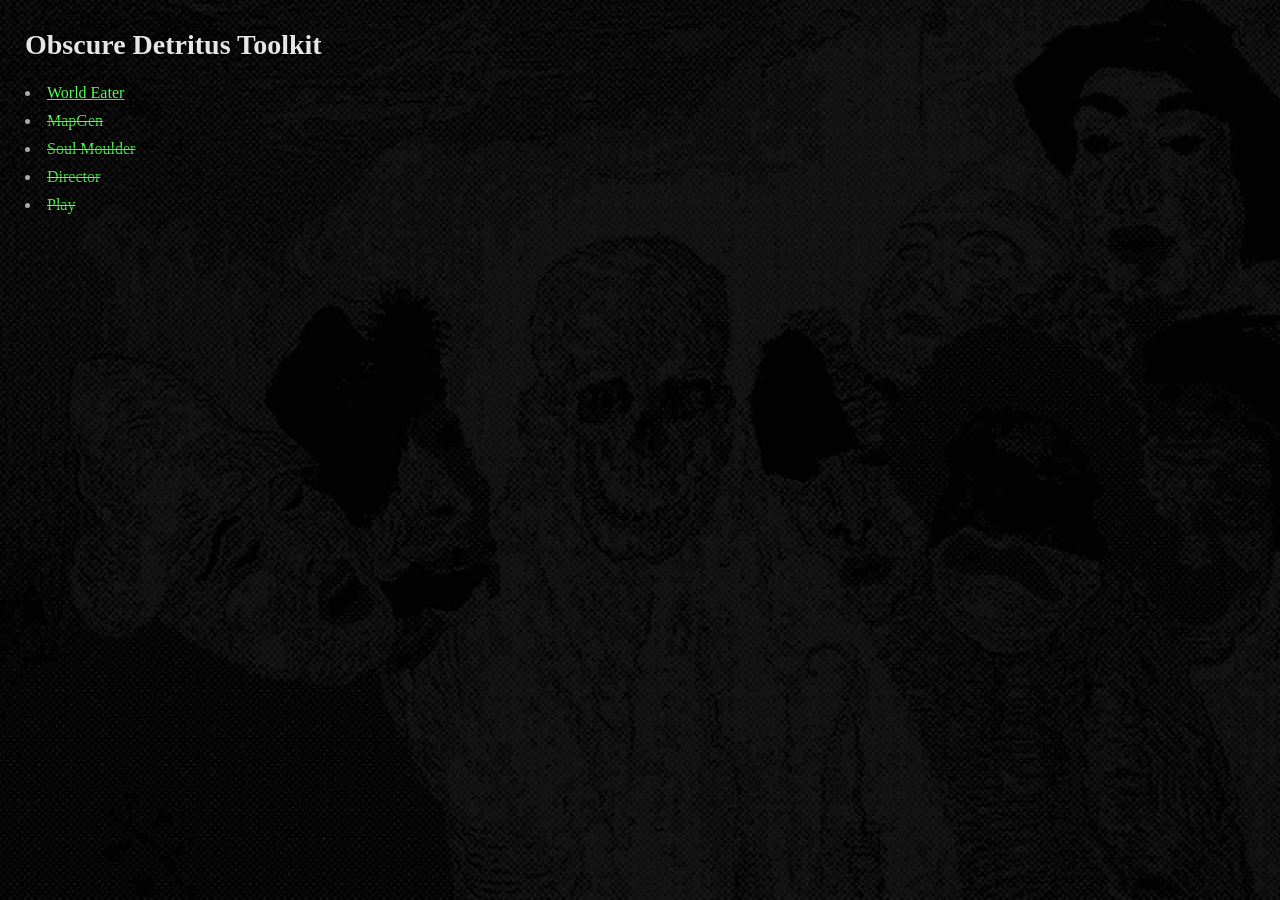
==== index.html @ ff525112 "World Eater first in the toolkit; read-only heading and intro - Index: World Eater moves to the top;" ====
<!doctype html>
<html lang="en">
<head>
<meta charset="utf-8">
<meta name="viewport" content="width=device-width, initial-scale=1">
<title>Obscure Detritus Toolkit</title>
<style>
  /* A plain hand-made link list, in the toolkit's colours. Add a tool = add one <li>. */
  :root { color-scheme: dark; }
  html { background: #000; color: #aaaaaa; min-height: 100%; }
  /* Ensor, "Death and the Masks" (1897), greyed, deep-fried and halftoned. */
  body { margin: 0; padding: 35px 25px; min-height: 100vh; box-sizing: border-box; display: flex; flex-direction: column;
    font: 16px/1.5 "Times New Roman", Times, serif; text-shadow: 0 0 4px #000, 0 0 2px #000;
    background: linear-gradient(rgba(0,0,0,.2), rgba(0,0,0,.2)), url(shared/bg.jpg) center / cover fixed #000; }
  h1 { font-size: 28px; line-height: 1; font-weight: bold; color: #e6e6e6; margin: -4px 0 18px; }  /* -4px: lifts the capitals to sit exactly 35px from the top */
  ul { margin: 0; padding-left: 0; list-style-position: inside; }
  li { margin: 4px 0; }
  a { color: #55ff55; }
  a:visited { color: #00aa00; }
  a:hover { color: #aaffaa; }
  a.wip { text-decoration: line-through; }   /* still in progress */
</style>
</head>
<body>
<h1>Obscure Detritus Toolkit</h1>
<ul>
  <li><a href="tools/worldeater/index.html">World Eater</a></li>
  <li><a class="wip" href="tools/mapgen/index.html">MapGen</a></li>
  <li><a class="wip" href="tools/soulmoulder/index.html">Soul Moulder</a></li>
  <li><a class="wip" href="tools/director/index.html">Director</a></li>
  <li><a class="wip" href="tools/play/index.html">Play</a></li>
</ul>
</body>
</html>
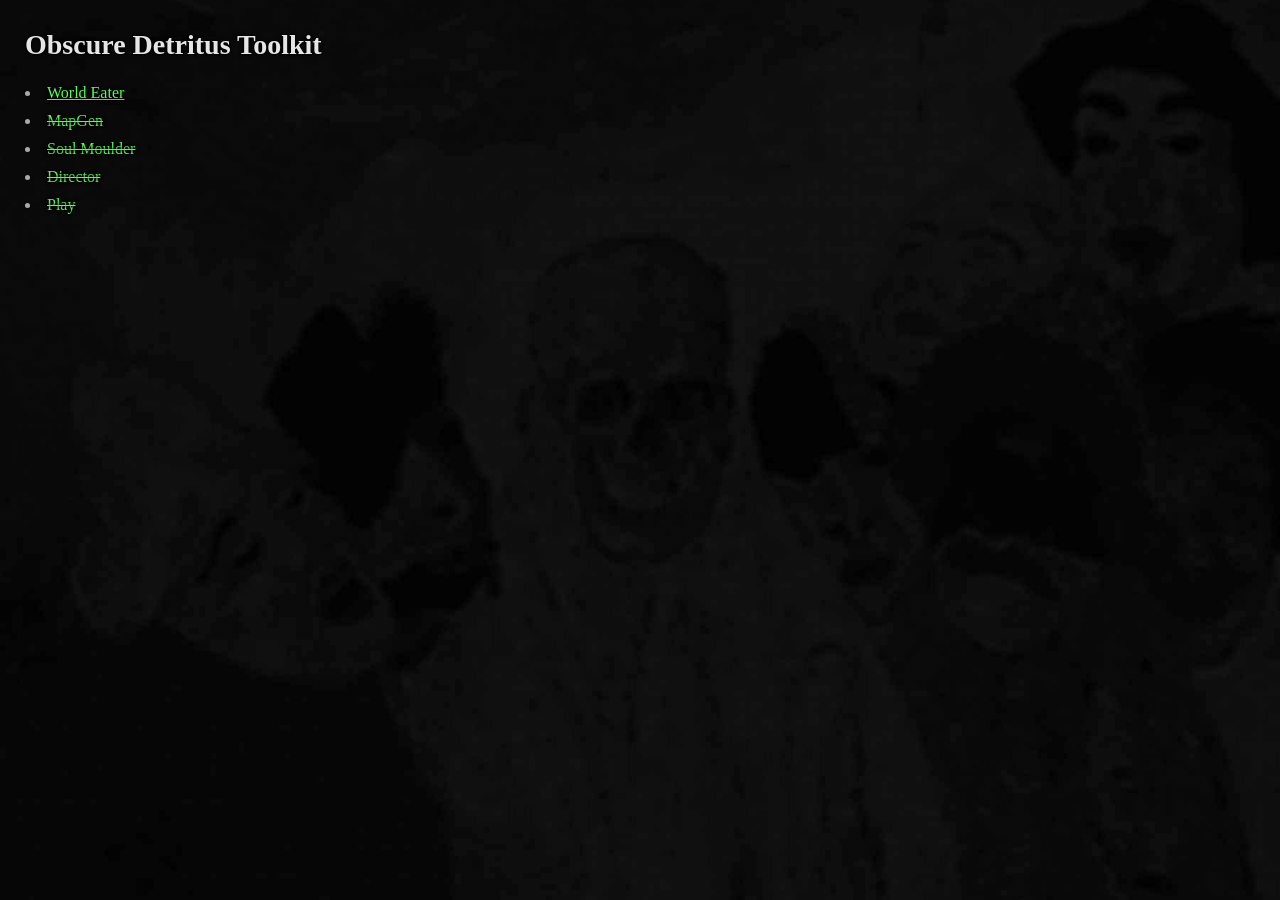
==== commit c4a409d7: "Index: background without the halftone pattern The original painting wasn't kept, so the dot grid is" ====
--- a/index.html
+++ b/index.html
@@ -8,7 +8,7 @@
   /* A plain hand-made link list, in the toolkit's colours. Add a tool = add one <li>. */
   :root { color-scheme: dark; }
   html { background: #000; color: #aaaaaa; min-height: 100%; }
-  /* Ensor, "Death and the Masks" (1897), greyed, deep-fried and halftoned. */
+  /* Ensor, "Death and the Masks" (1897), greyed and deep-fried. */
   body { margin: 0; padding: 35px 25px; min-height: 100vh; box-sizing: border-box; display: flex; flex-direction: column;
     font: 16px/1.5 "Times New Roman", Times, serif; text-shadow: 0 0 4px #000, 0 0 2px #000;
     background: linear-gradient(rgba(0,0,0,.2), rgba(0,0,0,.2)), url(shared/bg.jpg) center / cover fixed #000; }
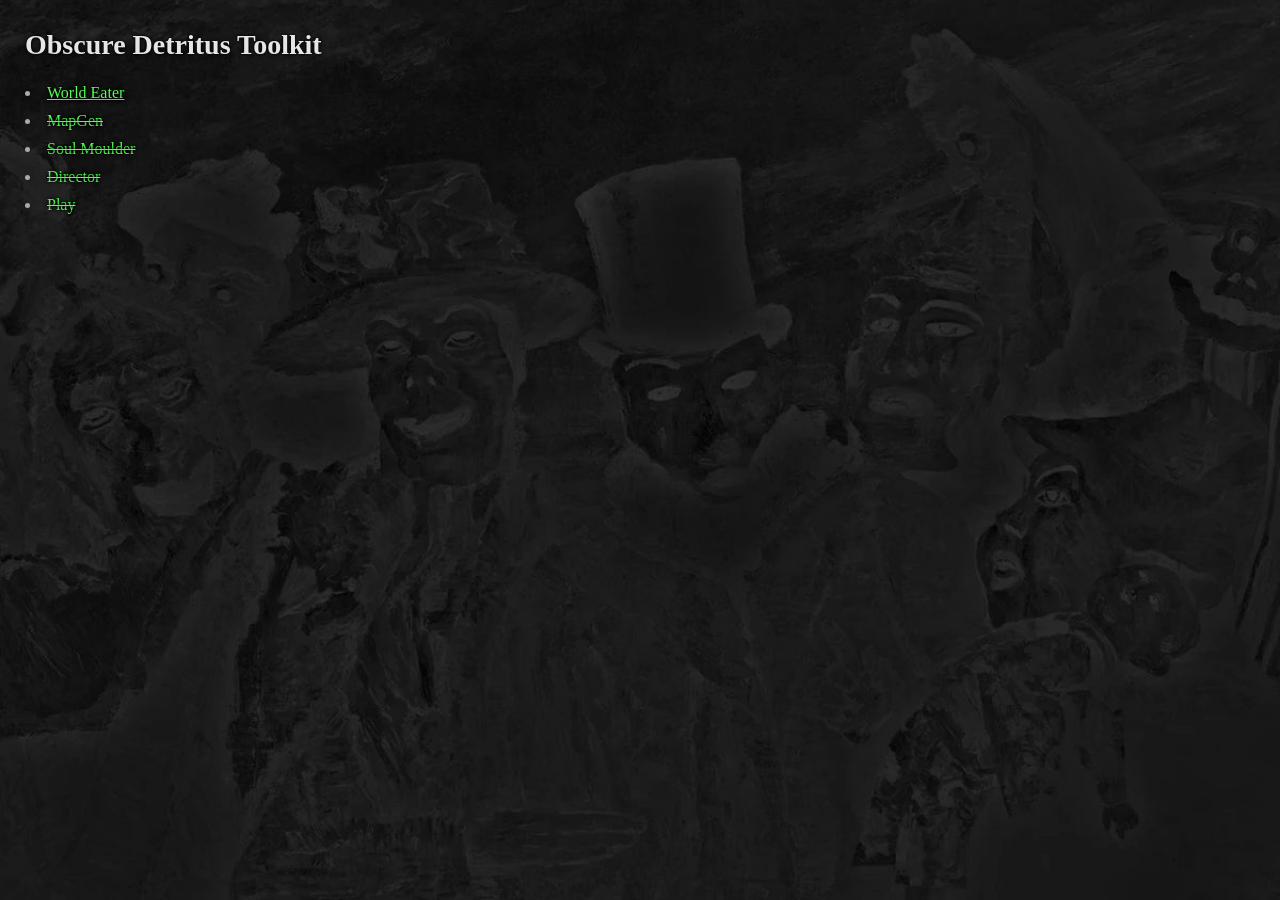
==== commit 312e6b6d: "Index: Ensor's "The Intrigue" as background The user's own Photoshop version (inverted, greyed), sho" ====
--- a/index.html
+++ b/index.html
@@ -8,10 +8,10 @@
   /* A plain hand-made link list, in the toolkit's colours. Add a tool = add one <li>. */
   :root { color-scheme: dark; }
   html { background: #000; color: #aaaaaa; min-height: 100%; }
-  /* Ensor, "Death and the Masks" (1897), greyed and deep-fried. */
+  /* Ensor, "The Intrigue" (1890), inverted and greyed (made in Photoshop), shown as-is. */
   body { margin: 0; padding: 35px 25px; min-height: 100vh; box-sizing: border-box; display: flex; flex-direction: column;
     font: 16px/1.5 "Times New Roman", Times, serif; text-shadow: 0 0 4px #000, 0 0 2px #000;
-    background: linear-gradient(rgba(0,0,0,.2), rgba(0,0,0,.2)), url(shared/bg.jpg) center / cover fixed #000; }
+    background: url(shared/bg.jpg) center / cover fixed #000; }
   h1 { font-size: 28px; line-height: 1; font-weight: bold; color: #e6e6e6; margin: -4px 0 18px; }  /* -4px: lifts the capitals to sit exactly 35px from the top */
   ul { margin: 0; padding-left: 0; list-style-position: inside; }
   li { margin: 4px 0; }
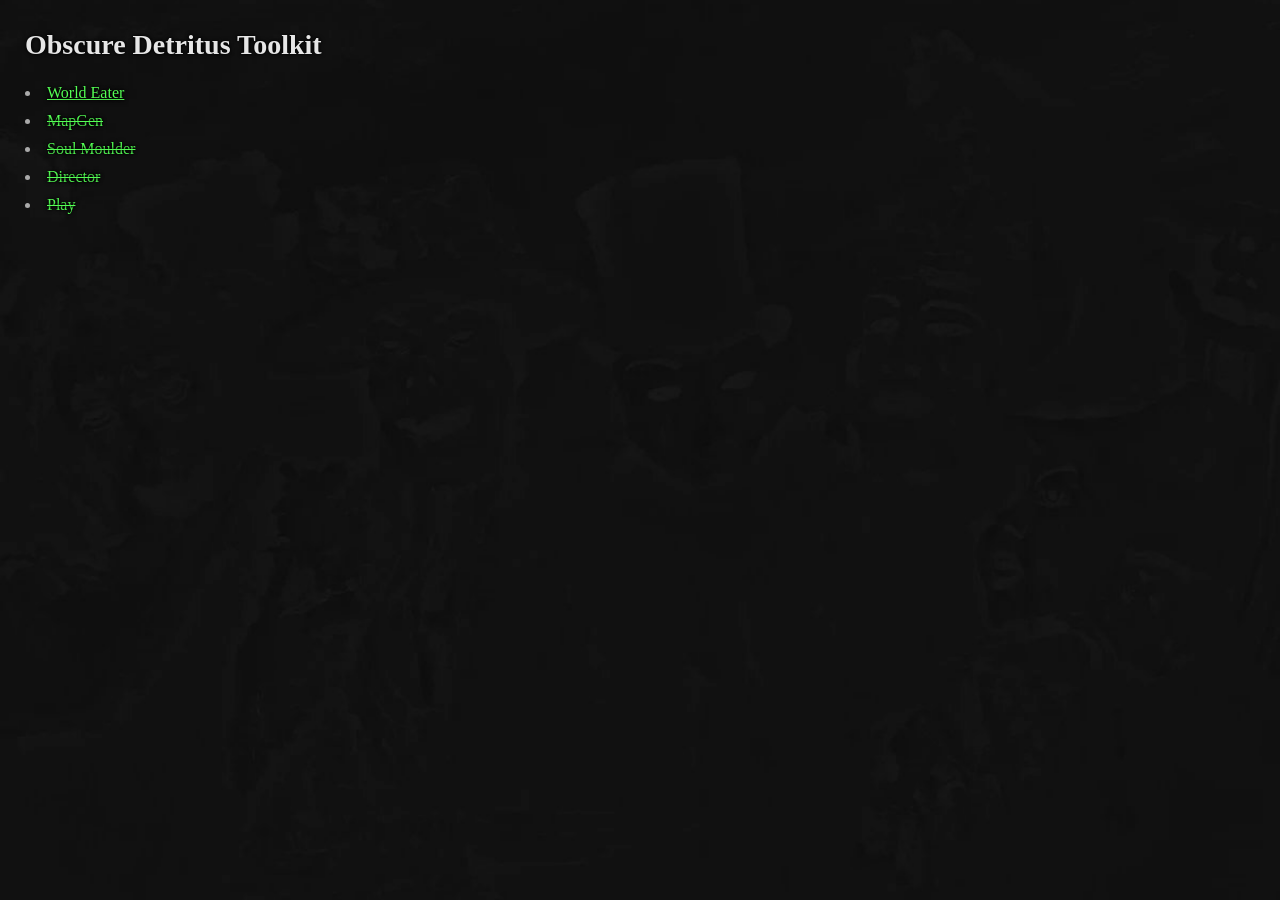
==== commit aa3aa58e: "World Eater: carriage picture as background The user's own Photoshop version, shown as-is without th" ====
--- a/index.html
+++ b/index.html
@@ -11,7 +11,7 @@
   /* Ensor, "The Intrigue" (1890), inverted and greyed (made in Photoshop), shown as-is. */
   body { margin: 0; padding: 35px 25px; min-height: 100vh; box-sizing: border-box; display: flex; flex-direction: column;
     font: 16px/1.5 "Times New Roman", Times, serif; text-shadow: 0 0 4px #000, 0 0 2px #000;
-    background: url(shared/bg.jpg) center / cover fixed #000; }
+    background: url(shared/bg.jpg?v=2) center / cover fixed #000; }
   h1 { font-size: 28px; line-height: 1; font-weight: bold; color: #e6e6e6; margin: -4px 0 18px; }  /* -4px: lifts the capitals to sit exactly 35px from the top */
   ul { margin: 0; padding-left: 0; list-style-position: inside; }
   li { margin: 4px 0; }
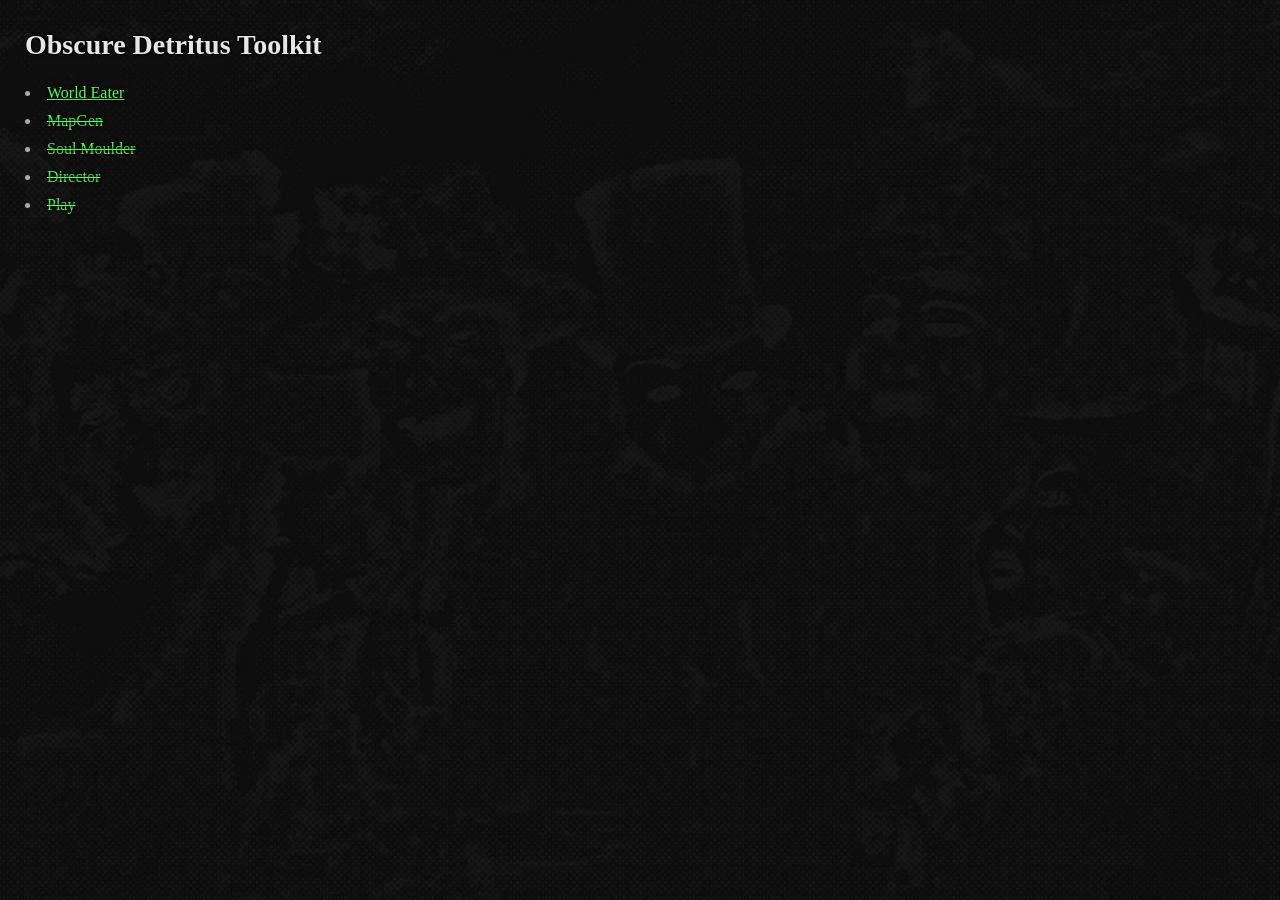
==== commit 648acd8e: "Halftone screen over both backgrounds Same 45° 7px dot screen as the earlier backgrounds, laid over " ====
--- a/index.html
+++ b/index.html
@@ -8,10 +8,10 @@
   /* A plain hand-made link list, in the toolkit's colours. Add a tool = add one <li>. */
   :root { color-scheme: dark; }
   html { background: #000; color: #aaaaaa; min-height: 100%; }
-  /* Ensor, "The Intrigue" (1890), inverted and greyed (made in Photoshop), shown as-is. */
+  /* Ensor, "The Intrigue" (1890), inverted and greyed (made in Photoshop), with a halftone screen. */
   body { margin: 0; padding: 35px 25px; min-height: 100vh; box-sizing: border-box; display: flex; flex-direction: column;
     font: 16px/1.5 "Times New Roman", Times, serif; text-shadow: 0 0 4px #000, 0 0 2px #000;
-    background: url(shared/bg.jpg?v=2) center / cover fixed #000; }
+    background: url(shared/bg.jpg?v=3) center / cover fixed #000; }
   h1 { font-size: 28px; line-height: 1; font-weight: bold; color: #e6e6e6; margin: -4px 0 18px; }  /* -4px: lifts the capitals to sit exactly 35px from the top */
   ul { margin: 0; padding-left: 0; list-style-position: inside; }
   li { margin: 4px 0; }
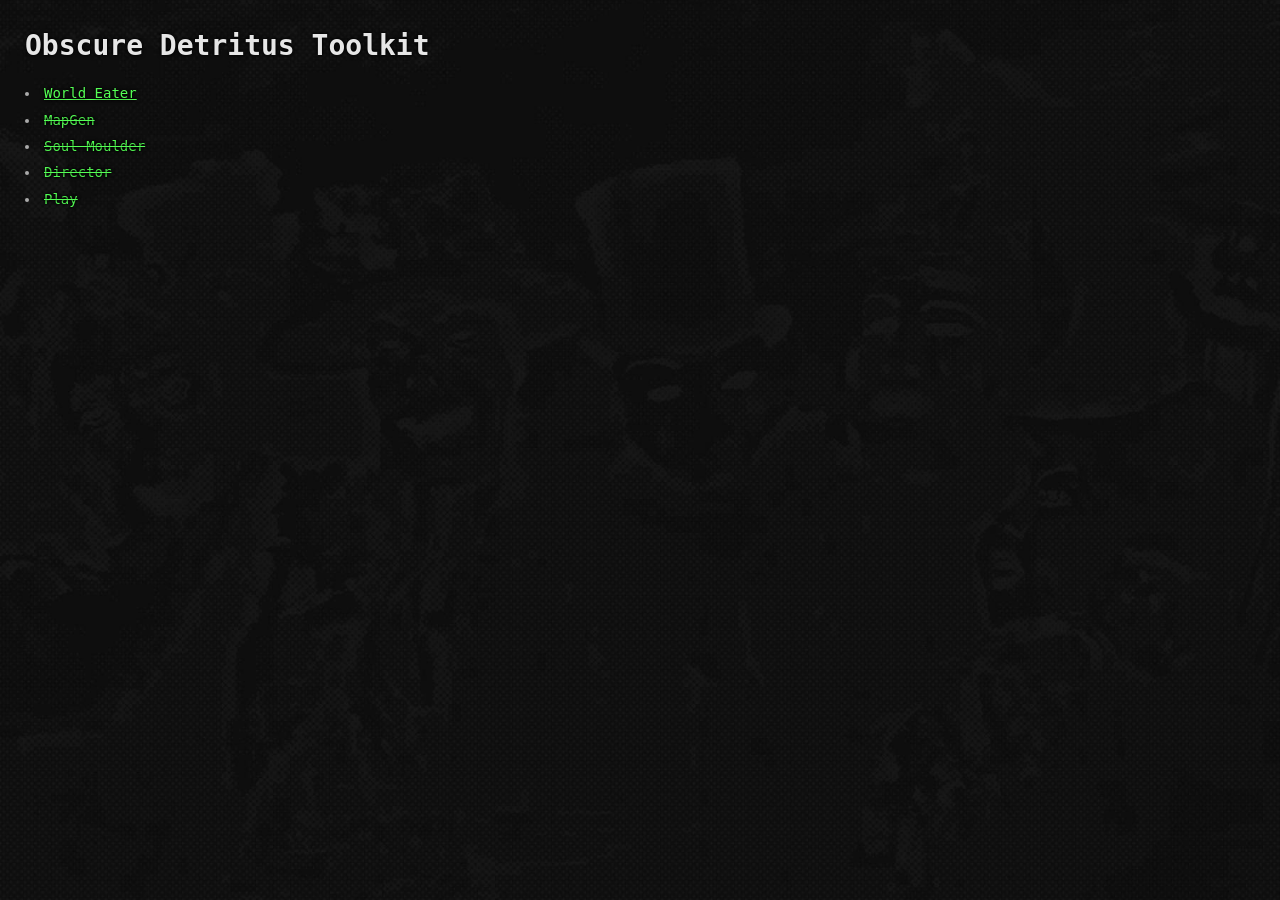
==== commit 2758276e: "Monospace font across the site; "entry" wording in World Eater - Toolkit page and every tool now use" ====
--- a/index.html
+++ b/index.html
@@ -10,9 +10,9 @@
   html { background: #000; color: #aaaaaa; min-height: 100%; }
   /* Ensor, "The Intrigue" (1890), inverted and greyed (made in Photoshop), with a halftone screen. */
   body { margin: 0; padding: 35px 25px; min-height: 100vh; box-sizing: border-box; display: flex; flex-direction: column;
-    font: 16px/1.5 "Times New Roman", Times, serif; text-shadow: 0 0 4px #000, 0 0 2px #000;
+    font: 14px/1.6 Menlo, "SF Mono", Monaco, "DejaVu Sans Mono", monospace; text-shadow: 0 0 4px #000, 0 0 2px #000;
     background: url(shared/bg.jpg?v=3) center / cover fixed #000; }
-  h1 { font-size: 28px; line-height: 1; font-weight: bold; color: #e6e6e6; margin: -4px 0 18px; }  /* -4px: lifts the capitals to sit exactly 35px from the top */
+  h1 { font-size: 28px; line-height: 1; font-weight: bold; color: #e6e6e6; margin: -2.7px 0 18px; }  /* -2.7px: puts the capitals exactly 35px from the top */
   ul { margin: 0; padding-left: 0; list-style-position: inside; }
   li { margin: 4px 0; }
   a { color: #55ff55; }
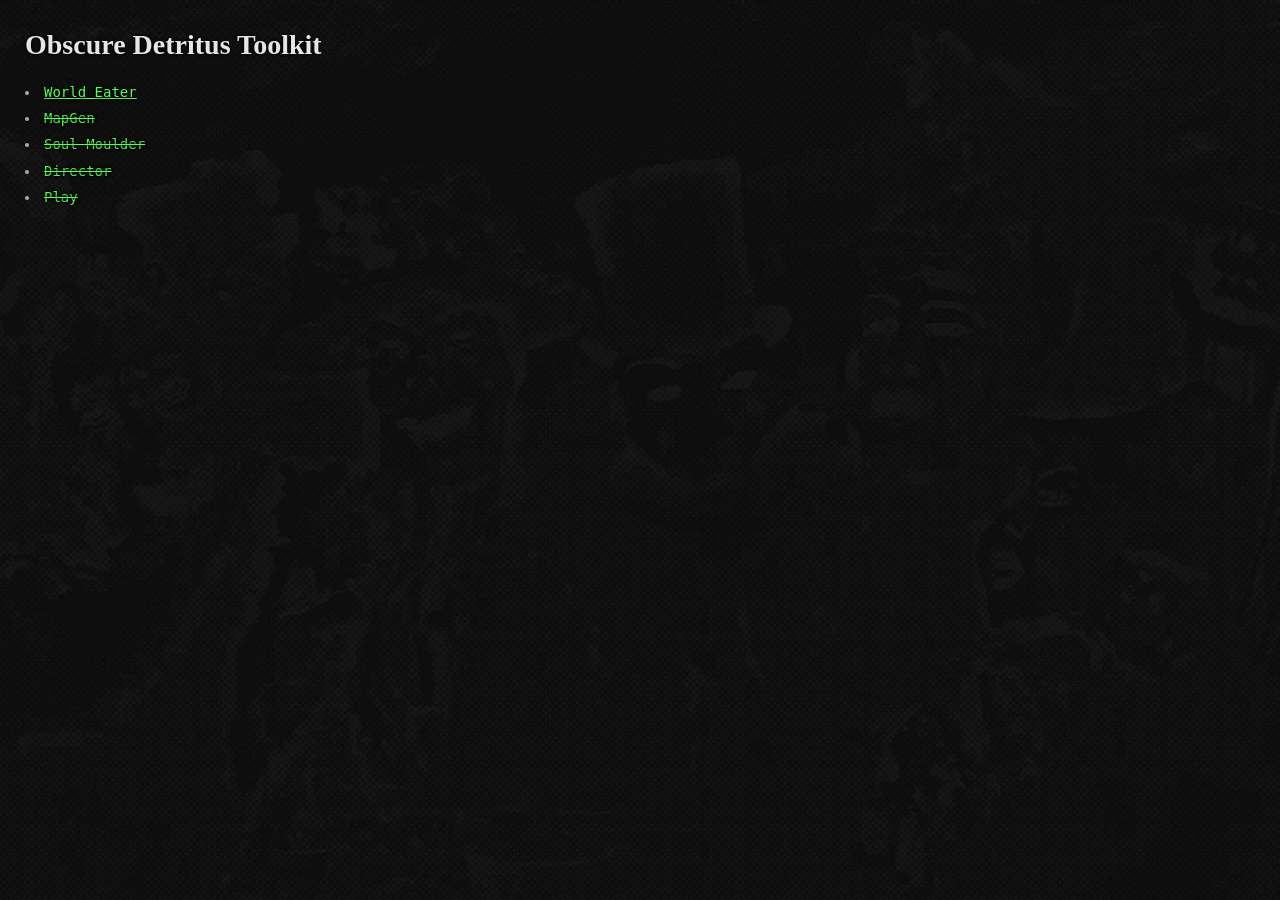
==== commit d4482248: "Index: keep the title in bold Times Links and all tools stay monospace; only the page title goes bac" ====
--- a/index.html
+++ b/index.html
@@ -12,7 +12,7 @@
   body { margin: 0; padding: 35px 25px; min-height: 100vh; box-sizing: border-box; display: flex; flex-direction: column;
     font: 14px/1.6 Menlo, "SF Mono", Monaco, "DejaVu Sans Mono", monospace; text-shadow: 0 0 4px #000, 0 0 2px #000;
     background: url(shared/bg.jpg?v=3) center / cover fixed #000; }
-  h1 { font-size: 28px; line-height: 1; font-weight: bold; color: #e6e6e6; margin: -2.7px 0 18px; }  /* -2.7px: puts the capitals exactly 35px from the top */
+  h1 { font: bold 28px/1 "Times New Roman", Times, serif; color: #e6e6e6; margin: -4.5px 0 18px; }  /* -4.5px: puts the capitals exactly 35px from the top */
   ul { margin: 0; padding-left: 0; list-style-position: inside; }
   li { margin: 4px 0; }
   a { color: #55ff55; }
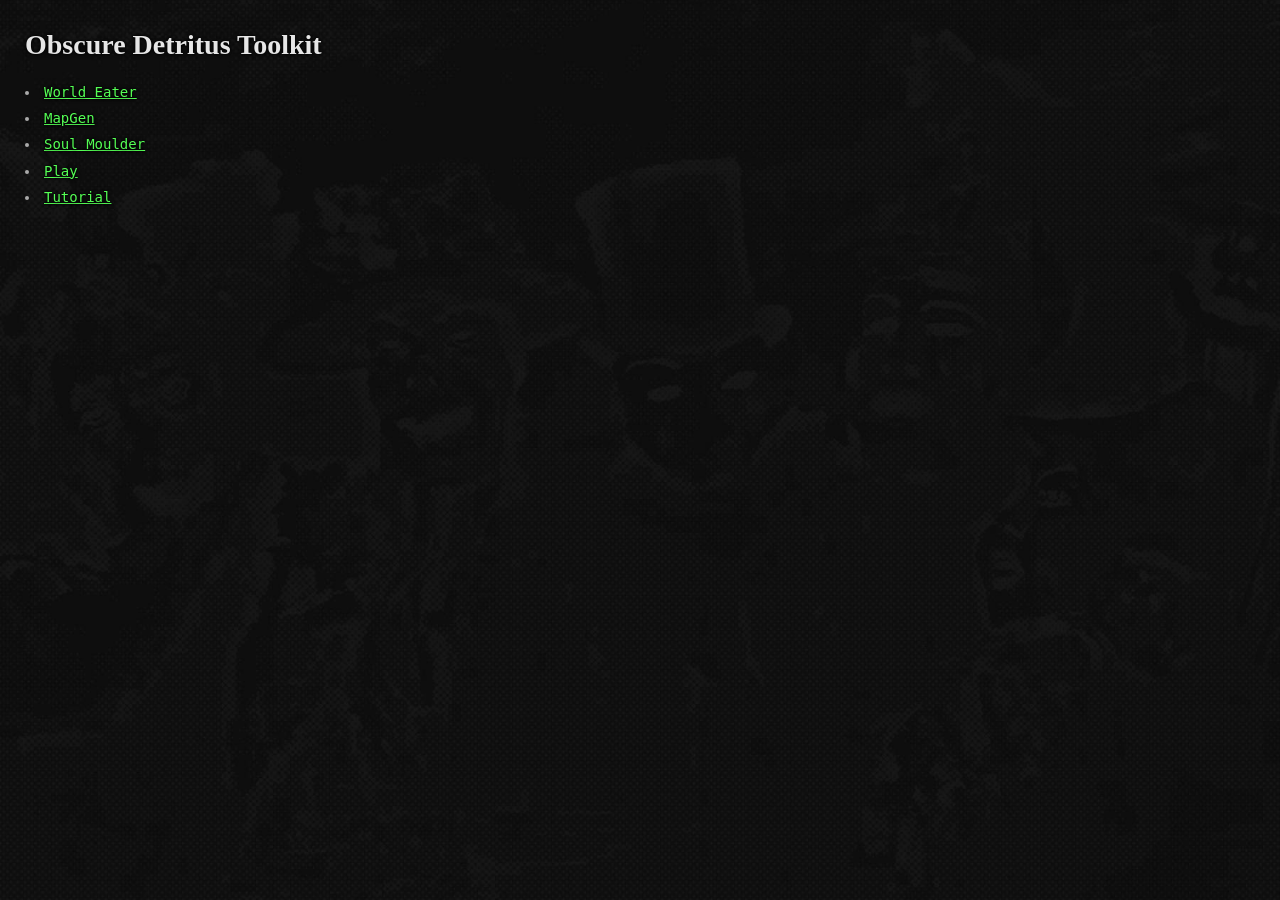
==== commit da9ca90b: "Add Play 3D simulation, MapGen objects/floors, Soul colors & Narrator, Tutorial, and shared session " ====
--- a/index.html
+++ b/index.html
@@ -25,10 +25,10 @@
 <h1>Obscure Detritus Toolkit</h1>
 <ul>
   <li><a href="tools/worldeater/index.html">World Eater</a></li>
-  <li><a class="wip" href="tools/mapgen/index.html">MapGen</a></li>
-  <li><a class="wip" href="tools/soulmoulder/index.html">Soul Moulder</a></li>
-  <li><a class="wip" href="tools/director/index.html">Director</a></li>
-  <li><a class="wip" href="tools/play/index.html">Play</a></li>
+  <li><a href="tools/mapgen/index.html">MapGen</a></li>
+  <li><a href="tools/soulmoulder/index.html">Soul Moulder</a></li>
+  <li><a href="tools/play/index.html">Play</a></li>
+  <li><a href="tools/tutorial/index.html">Tutorial</a></li>
 </ul>
 </body>
 </html>
